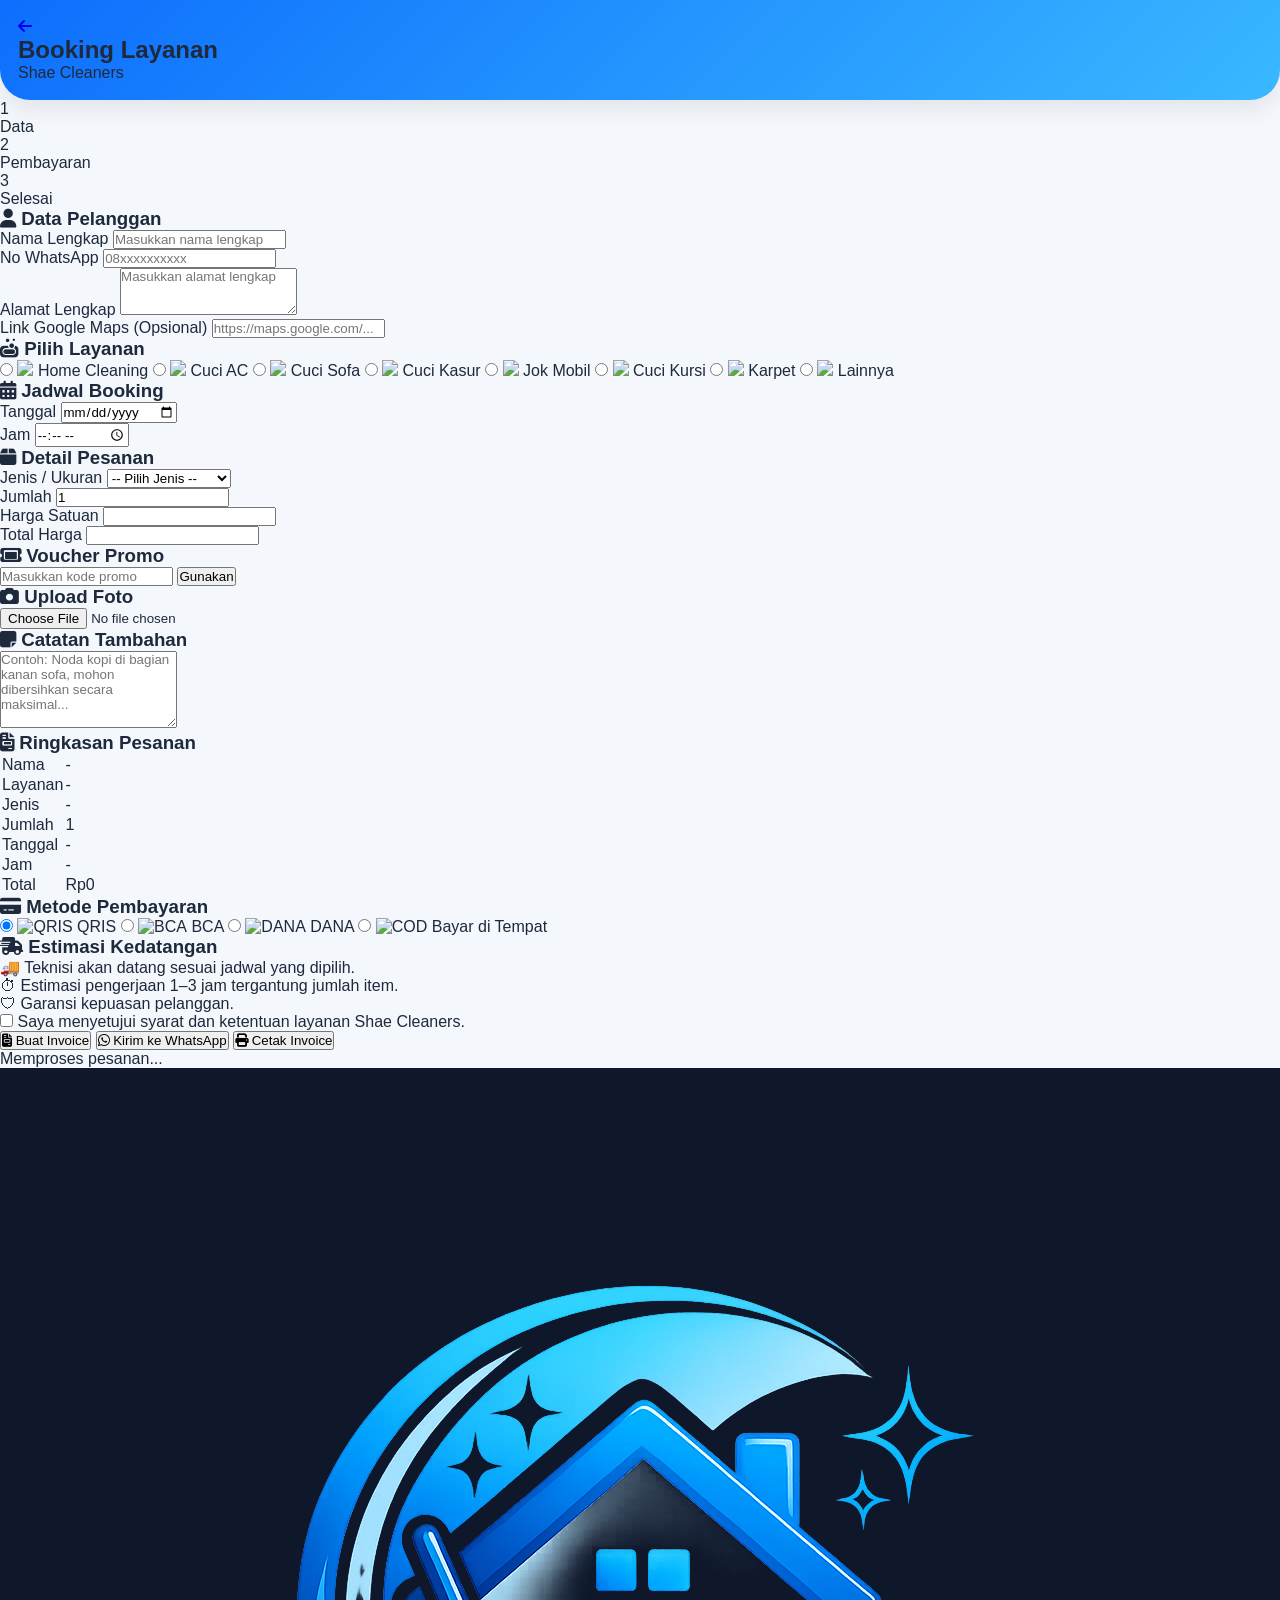
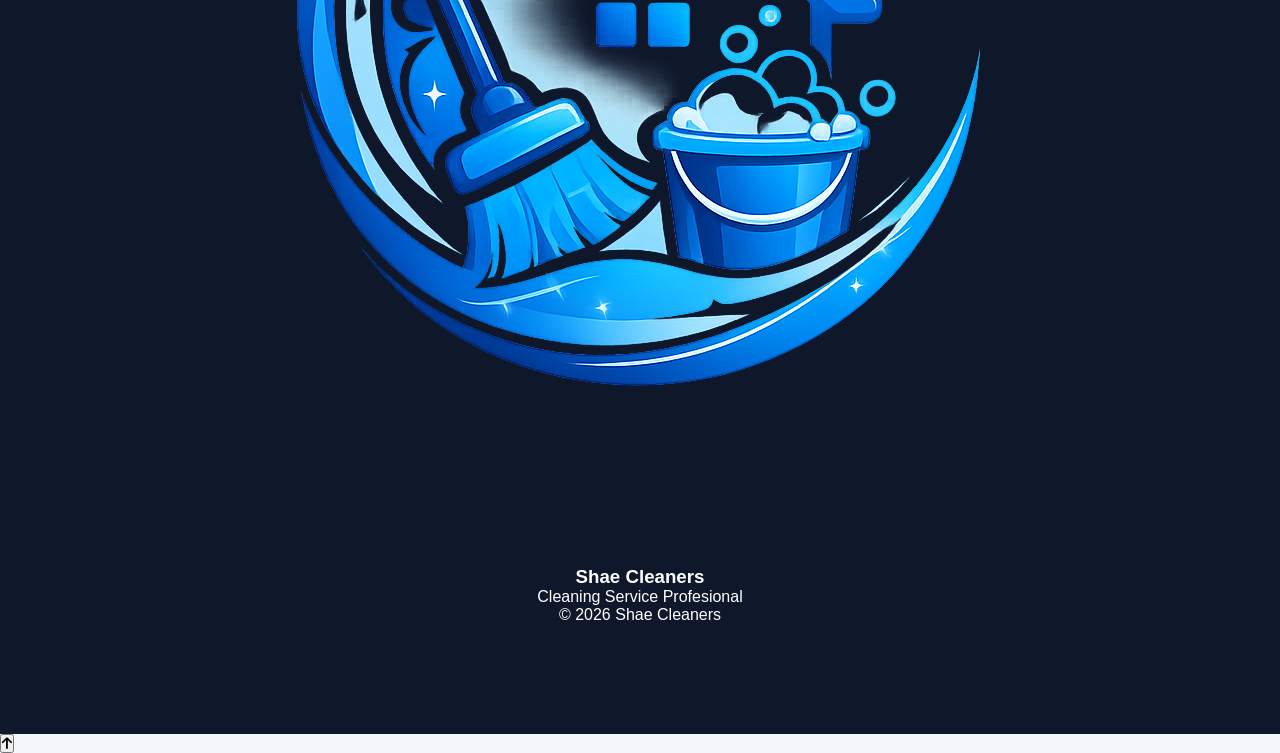
==== order/order.html @ 7d2baee8 "Add files via upload" ====
<!DOCTYPE html>
<html lang="id">
<head>

<meta charset="UTF-8">

<meta name="viewport" content="width=device-width, initial-scale=1.0">

<title>Booking Layanan | Shae Cleaners</title>

<link rel="stylesheet" href="../style.css">

<link rel="stylesheet" href="../order.css">

<link rel="stylesheet" href="https://cdnjs.cloudflare.com/ajax/libs/font-awesome/6.7.2/css/all.min.css">

</head>

<body>

<!-- HEADER -->

<header class="order-header">

<a href="../index.html" class="back-btn">

<i class="fa-solid fa-arrow-left"></i>

</a>

<div>

<h2>Booking Layanan</h2>

<p>Shae Cleaners</p>

</div>

</header>

<!-- PROGRESS -->

<section class="progress-box">

<div class="progress-step active">

<div class="circle">1</div>

<span>Data</span>

</div>

<div class="line"></div>

<div class="progress-step">

<div class="circle">2</div>

<span>Pembayaran</span>

</div>

<div class="line"></div>

<div class="progress-step">

<div class="circle">3</div>

<span>Selesai</span>

</div>

</section>

<!-- DATA PELANGGAN -->

<section class="card-form">

<h3>

<i class="fa-solid fa-user"></i>

Data Pelanggan

</h3>

<div class="form-group">

<label>Nama Lengkap</label>

<input
type="text"
id="nama"
placeholder="Masukkan nama lengkap">

</div>

<div class="form-group">

<label>No WhatsApp</label>

<input
type="tel"
id="wa"
placeholder="08xxxxxxxxxx">

</div>

<div class="form-group">

<label>Alamat Lengkap</label>

<textarea
id="alamat"
rows="3"
placeholder="Masukkan alamat lengkap"></textarea>

</div>

<div class="form-group">

<label>Link Google Maps (Opsional)</label>

<input
type="url"
id="maps"
placeholder="https://maps.google.com/...">

</div>

</section>

<!-- PILIH LAYANAN -->

<section class="card-form">

<h3>

<i class="fa-solid fa-soap"></i>

Pilih Layanan

</h3>

<div class="service-grid">

<label class="service-card">

<input
type="radio"
name="layanan"
value="Home Cleaning">

<img src="../assets/icons/home.png">

<span>Home Cleaning</span>

</label>

<label class="service-card">

<input
type="radio"
name="layanan"
value="Cuci AC">

<img src="../assets/icons/ac.png">

<span>Cuci AC</span>

</label>

<label class="service-card">

<input
type="radio"
name="layanan"
value="Cuci Sofa">

<img src="../assets/icons/sofa.png">

<span>Cuci Sofa</span>

</label>

<label class="service-card">

<input
type="radio"
name="layanan"
value="Cuci Kasur">

<img src="../assets/icons/kasur.png">

<span>Cuci Kasur</span>

</label>

<label class="service-card">

<input
type="radio"
name="layanan"
value="Jok Mobil">

<img src="../assets/icons/mobil.png">

<span>Jok Mobil</span>

</label>

<label class="service-card">

<input
type="radio"
name="layanan"
value="Cuci Kursi">

<img src="../assets/icons/kursi.png">

<span>Cuci Kursi</span>

</label>

<label class="service-card">

<input
type="radio"
name="layanan"
value="Cuci Karpet">

<img src="../assets/icons/karpet.png">

<span>Karpet</span>

</label>

<label class="service-card">

<input
type="radio"
name="layanan"
value="Lainnya">

<img src="../assets/icons/more.png">

<span>Lainnya</span>

</label>

</div>

</section>

<!-- JADWAL -->

<section class="card-form">

<h3>

<i class="fa-solid fa-calendar-days"></i>

Jadwal Booking

</h3>

<div class="form-group">

<label>Tanggal</label>

<input type="date" id="tanggal">

</div>

<div class="form-group">

<label>Jam</label>

<input type="time" id="jam">

</div>

</section>
<!-- ================= DETAIL PESANAN ================= -->

<section class="card-form">

<h3>
<i class="fa-solid fa-box"></i>
Detail Pesanan
</h3>

<div class="form-group">

<label>Jenis / Ukuran</label>

<select id="jenis">

<option value="">-- Pilih Jenis --</option>

<option value="Sofa 1 Seater">Sofa 1 Seater</option>

<option value="Sofa 2 Seater">Sofa 2 Seater</option>

<option value="Sofa L">Sofa L</option>

<option value="Single Bed">Single Bed</option>

<option value="Queen Bed">Queen Bed</option>

<option value="King Bed">King Bed</option>

<option value="2 Baris">Jok Mobil 2 Baris</option>

<option value="3 Baris">Jok Mobil 3 Baris</option>

</select>

</div>

<div class="form-group">

<label>Jumlah</label>

<input
type="number"
id="qty"
min="1"
value="1">

</div>

<div class="form-group">

<label>Harga Satuan</label>

<input
type="text"
id="harga"
readonly>

</div>

<div class="form-group">

<label>Total Harga</label>

<input
type="text"
id="total"
readonly>

</div>

</section>

<!-- ================= VOUCHER ================= -->

<section class="card-form">

<h3>

<i class="fa-solid fa-ticket"></i>

Voucher Promo

</h3>

<div class="voucher-box">

<input

type="text"

id="voucher"

placeholder="Masukkan kode promo">

<button id="cekVoucher">

Gunakan

</button>

</div>

<p id="voucherInfo"></p>

</section>

<!-- ================= FOTO ================= -->

<section class="card-form">

<h3>

<i class="fa-solid fa-camera"></i>

Upload Foto

</h3>

<input

type="file"

id="foto"

accept="image/*"

capture="environment">

<img id="previewFoto">

</section>

<!-- ================= CATATAN ================= -->

<section class="card-form">

<h3>

<i class="fa-solid fa-note-sticky"></i>

Catatan Tambahan

</h3>

<textarea

id="catatan"

rows="5"

placeholder="Contoh: Noda kopi di bagian kanan sofa, mohon dibersihkan secara maksimal..."></textarea>

</section>

<!-- ================= RINGKASAN ================= -->

<section class="card-form summary">

<h3>

<i class="fa-solid fa-file-invoice"></i>

Ringkasan Pesanan

</h3>

<table>

<tr>

<td>Nama</td>

<td id="sNama">-</td>

</tr>

<tr>

<td>Layanan</td>

<td id="sLayanan">-</td>

</tr>

<tr>

<td>Jenis</td>

<td id="sJenis">-</td>

</tr>

<tr>

<td>Jumlah</td>

<td id="sQty">1</td>

</tr>

<tr>

<td>Tanggal</td>

<td id="sTanggal">-</td>

</tr>

<tr>

<td>Jam</td>

<td id="sJam">-</td>

</tr>

<tr>

<td>Total</td>

<td id="sTotal">

Rp0

</td>

</tr>

</table>

</section>
<!-- ================= METODE PEMBAYARAN ================= -->

<section class="card-form">

<h3>
<i class="fa-solid fa-credit-card"></i>
Metode Pembayaran
</h3>

<div class="payment-grid">

<label class="payment-card">
<input type="radio" name="payment" value="QRIS" checked>
<img src="../assets/payment/qris.png" alt="QRIS">
<span>QRIS</span>
</label>

<label class="payment-card">
<input type="radio" name="payment" value="Transfer BCA">
<img src="../assets/payment/bca.png" alt="BCA">
<span>BCA</span>
</label>

<label class="payment-card">
<input type="radio" name="payment" value="DANA">
<img src="../assets/payment/dana.png" alt="DANA">
<span>DANA</span>
</label>

<label class="payment-card">
<input type="radio" name="payment" value="COD">
<img src="../assets/payment/cod.png" alt="COD">
<span>Bayar di Tempat</span>
</label>

</div>

</section>

<!-- ================= ESTIMASI ================= -->

<section class="card-form">

<h3>
<i class="fa-solid fa-truck-fast"></i>
Estimasi Kedatangan
</h3>

<div class="info-box">

<p>
🚚 Teknisi akan datang sesuai jadwal yang dipilih.
</p>

<p>
⏱ Estimasi pengerjaan 1–3 jam tergantung jumlah item.
</p>

<p>
🛡 Garansi kepuasan pelanggan.
</p>

</div>

</section>

<!-- ================= PERSETUJUAN ================= -->

<section class="card-form">

<label class="checkbox">

<input type="checkbox" id="agree">

<span>

Saya menyetujui syarat dan ketentuan layanan Shae Cleaners.

</span>

</label>

</section>

<!-- ================= TOMBOL AKSI ================= -->

<section class="action-area">

<button id="btnInvoice" class="btn-primary">

<i class="fa-solid fa-file-invoice"></i>

Buat Invoice

</button>

<button id="btnWhatsapp" class="btn-success">

<i class="fa-brands fa-whatsapp"></i>

Kirim ke WhatsApp

</button>

<button id="btnPrint" class="btn-secondary">

<i class="fa-solid fa-print"></i>

Cetak Invoice

</button>

</section>

<!-- ================= LOADING ================= -->

<div id="loadingOrder" class="loading-order">

<div class="spinner"></div>

<p>

Memproses pesanan...

</p>

</div>

<!-- ================= FOOTER ================= -->

<footer class="order-footer">

<img src="../assets/logo/logo.png" alt="Shae Cleaners">

<h3>Shae Cleaners</h3>

<p>

Cleaning Service Profesional

</p>

<p>

© <span id="year"></span> Shae Cleaners

</p>

</footer>

<!-- ================= SCRIPT ================= -->

<script src="../order.js"></script>

<script src="../app.js"></script>

</body>

</html>
---- style.css ----
/*====================================
 Shae Cleaners Premium Theme V3
====================================*/

:root{

--primary:#0D6EFD;
--secondary:#3AA8FF;
--accent:#00C2FF;
--bg:#F4F8FD;
--white:#FFFFFF;
--dark:#1E293B;
--text:#555;
--radius:18px;
--shadow:0 10px 25px rgba(0,0,0,.08);

}

*{
margin:0;
padding:0;
box-sizing:border-box;
font-family:'Poppins',sans-serif;
}

html{
scroll-behavior:smooth;
}

body{

background:var(--bg);
color:var(--dark);
overflow-x:hidden;

}

/*=========================
Splash Screen
=========================*/

#splash{

position:fixed;
top:0;
left:0;
width:100%;
height:100%;
background:linear-gradient(135deg,#0D6EFD,#37B6FF);
display:flex;
flex-direction:column;
justify-content:center;
align-items:center;
z-index:99999;

}

#splash .logo{

width:110px;
animation:zoom 2s infinite;

}

#splash h2{

margin-top:20px;
color:white;
font-size:26px;

}

.loader{

width:55px;
height:55px;
border:5px solid rgba(255,255,255,.2);
border-top:5px solid white;
border-radius:50%;
margin-top:20px;
animation:spin 1s linear infinite;

}

@keyframes spin{

100%{

transform:rotate(360deg);

}

}

@keyframes zoom{

50%{

transform:scale(1.08);

}

}

/*=========================
HEADER
=========================*/

header{

background:linear-gradient(135deg,#0D6EFD,#39B8FF);
padding:18px;
border-radius:0 0 30px 30px;
box-shadow:var(--shadow);
position:sticky;
top:0;
z-index:1000;

}

.topbar{

display:flex;
justify-content:space-between;
align-items:center;

}

.logo-area{

display:flex;
align-items:center;

}

.logo-area img{

width:55px;
margin-right:12px;

}

.logo-area h3{

color:white;
font-size:21px;

}

.logo-area p{

color:#EAF6FF;
font-size:12px;

}

.profile{

display:flex;
gap:15px;

}

.profile i{

color:white;
font-size:22px;
cursor:pointer;
transition:.3s;

}

.profile i:hover{

transform:scale(1.2);

}

.search-box{

margin-top:20px;
background:white;
border-radius:50px;
padding:13px 18px;
display:flex;
align-items:center;
box-shadow:var(--shadow);

}

.search-box i{

color:#999;

}

.search-box input{

flex:1;
border:none;
outline:none;
font-size:15px;
margin-left:10px;

}

/*=========================
HERO
=========================*/

.hero{

margin:20px;

}

.slider{

position:relative;
overflow:hidden;
border-radius:25px;
box-shadow:var(--shadow);

}

.slide{

display:none;
position:relative;

}

.slide.active{

display:block;
animation:fade 1s;

}

.slide img{

width:100%;
height:240px;
object-fit:cover;

}

.caption{

position:absolute;
left:25px;
bottom:30px;
color:white;

}

.caption h2{

font-size:28px;

}

.caption p{

margin:10px 0;

}

.caption a{

display:inline-block;
background:white;
color:var(--primary);
padding:12px 22px;
border-radius:40px;
text-decoration:none;
font-weight:600;
transition:.3s;

}

.caption a:hover{

transform:translateY(-3px);

}

@keyframes fade{

from{

opacity:0;

}

to{

opacity:1;

}

}

/*=========================
MENU GRID
=========================*/

.menu{

padding:20px;

}

.menu h2{

margin-bottom:20px;

}

.grid{

display:grid;
grid-template-columns:repeat(4,1fr);
gap:16px;

}

.card{

background:white;
padding:18px;
border-radius:20px;
text-align:center;
text-decoration:none;
color:#333;
box-shadow:var(--shadow);
transition:.35s;

}

.card:hover{

transform:translateY(-8px);

}

.card img{

width:55px;
margin-bottom:10px;

}

.card span{

font-size:14px;
font-weight:600;

}

/*=========================
RESPONSIVE
=========================*/

@media(max-width:768px){

.grid{

grid-template-columns:repeat(4,1fr);

}

.card{

padding:15px;

}

.card img{

width:42px;

}
.card span{
font-size:12px;
}
.caption h2{
font-size:22px;
}
.slide img{
height:200px;
}}
@media(max-width:480px){
.grid{
grid-template-columns:repeat(2,1fr);
}
header{
border-radius:0 0 25px 25px;
}}
/*====================================
 PROMO SECTION
====================================*/

.promo-section{

padding:25px 20px;

}

.section-title{

font-size:24px;
font-weight:700;
margin-bottom:20px;
color:var(--dark);

}

.promo-slider{

display:flex;
gap:18px;
overflow-x:auto;
scroll-behavior:smooth;
padding-bottom:10px;

}

.promo-slider::-webkit-scrollbar{

display:none;

}

.promo-card{

min-width:320px;
background:#fff;
border-radius:22px;
overflow:hidden;
box-shadow:var(--shadow);
transition:.35s;

}

.promo-card:hover{

transform:translateY(-8px);

}

.promo-card img{

width:100%;
height:180px;
object-fit:cover;

}

.promo-info{

padding:18px;

}

.promo-info h3{

font-size:20px;

}

.promo-info p{

margin:10px 0;
color:#666;

}

.promo-info a{

display:inline-block;
padding:10px 20px;
background:linear-gradient(135deg,#0D6EFD,#39B8FF);
color:#fff;
text-decoration:none;
border-radius:30px;
font-weight:600;

}

/*====================================
 COUNTER
====================================*/

.counter{

display:grid;
grid-template-columns:repeat(4,1fr);
gap:18px;
padding:20px;

}

.counter-box{

background:#fff;
padding:22px;
text-align:center;
border-radius:20px;
box-shadow:var(--shadow);
transition:.35s;

}

.counter-box:hover{

transform:translateY(-6px);

}

.counter-box h2{

font-size:30px;
color:var(--primary);

}

.counter-box p{

margin-top:8px;
font-size:14px;
color:#666;

}

/*====================================
 WHY US
====================================*/

.why-us{

padding:30px 20px;

}

.why-us h2{

text-align:center;
margin-bottom:25px;

}

.why-grid{

display:grid;
grid-template-columns:repeat(2,1fr);
gap:20px;

}

.why-card{

background:#fff;
padding:28px;
border-radius:22px;
text-align:center;
box-shadow:var(--shadow);
transition:.4s;

}

.why-card:hover{

transform:translateY(-8px);

}

.why-card i{

font-size:42px;
color:var(--primary);
margin-bottom:15px;

}

.why-card h4{

margin-bottom:10px;

}

.why-card p{

color:#666;
font-size:14px;

}

/*====================================
 BEFORE AFTER
====================================*/

.before-after{

padding:30px 20px;

}

.before-after h2{

margin-bottom:20px;

}

.compare-slider{

position:relative;
overflow:hidden;
border-radius:25px;
box-shadow:var(--shadow);

}

.compare-slider img{

width:100%;
display:block;

}

.before{

position:absolute;
top:0;
left:0;
width:50%;
overflow:hidden;

}

/*====================================
 TESTIMONIAL
====================================*/

.testimonial{

padding:35px 20px;

}

.testimonial-slider{

display:flex;
gap:20px;
overflow-x:auto;
scroll-behavior:smooth;

}

.testimonial-slider::-webkit-scrollbar{

display:none;

}

.testimonial-card{

min-width:300px;
background:#fff;
padding:25px;
border-radius:22px;
box-shadow:var(--shadow);

}

.testimonial-card p{

margin:15px 0;
line-height:1.6;
color:#555;

}

.testimonial-card strong{

color:var(--primary);

}

/*====================================
 CTA
====================================*/

.cta{

margin:40px 20px;
padding:45px 25px;
text-align:center;
border-radius:28px;
background:linear-gradient(135deg,#0D6EFD,#39B8FF);
color:#fff;

}

.cta h2{

font-size:30px;

}

.cta p{

margin:15px 0 25px;

}

.btn-order{

display:inline-block;
padding:14px 30px;
background:#fff;
color:#0D6EFD;
border-radius:40px;
text-decoration:none;
font-weight:700;
transition:.3s;

}

.btn-order:hover{

transform:scale(1.05);

}

/*====================================
 GLASS EFFECT
====================================*/

.glass{

background:rgba(255,255,255,.15);
backdrop-filter:blur(15px);
border:1px solid rgba(255,255,255,.2);

}

/*====================================
 ANIMATION
====================================*/

.fade-up{

animation:fadeUp .8s ease;

}

@keyframes fadeUp{

from{

opacity:0;
transform:translateY(30px);

}

to{

opacity:1;
transform:translateY(0);

}

}

.zoom{

animation:zoomIn .6s;

}

@keyframes zoomIn{

from{

opacity:0;
transform:scale(.9);

}

to{

opacity:1;
transform:scale(1);

}

}

/*====================================
 RESPONSIVE
====================================*/

@media(max-width:768px){

.counter{

grid-template-columns:repeat(2,1fr);

}

.why-grid{

grid-template-columns:1fr;

}

.promo-card{

min-width:280px;

}

.cta h2{

font-size:24px;

}

}

@media(max-width:480px){

.counter{

grid-template-columns:1fr 1fr;

}

.testimonial-card{

min-width:260px;

}

}
/*====================================
VIDEO SECTION
====================================*/

.video-section{
padding:60px 20px;
}

.video-box{
position:relative;
overflow:hidden;
border-radius:25px;
box-shadow:0 15px 40px rgba(0,0,0,.15);
}

.video-box video{
width:100%;
display:block;
border-radius:25px;
transition:.5s;
}

.video-box:hover video{
transform:scale(1.03);
}

/*====================================
GALLERY
====================================*/

.gallery{
padding:60px 20px;
}

.gallery-slider{
display:flex;
gap:18px;
overflow-x:auto;
scroll-behavior:smooth;
padding-bottom:10px;
}

.gallery-slider::-webkit-scrollbar{
display:none;
}

.gallery-slider img{
width:280px;
height:200px;
object-fit:cover;
border-radius:22px;
box-shadow:0 10px 25px rgba(0,0,0,.12);
transition:.35s;
cursor:pointer;
}

.gallery-slider img:hover{
transform:scale(1.05);
}

/*====================================
MAP
====================================*/

.maps{
padding:60px 20px;
}

.maps iframe{
width:100%;
height:350px;
border:none;
border-radius:25px;
box-shadow:0 10px 25px rgba(0,0,0,.12);
}

/*====================================
FLOATING WHATSAPP
====================================*/

.floating-wa{

position:fixed;

right:22px;

bottom:95px;

width:65px;

height:65px;

background:#25D366;

border-radius:50%;

display:flex;

align-items:center;

justify-content:center;

color:#fff;

font-size:34px;

text-decoration:none;

box-shadow:0 10px 30px rgba(37,211,102,.4);

z-index:999;

animation:pulse 2s infinite;

transition:.3s;

}

.floating-wa:hover{

transform:scale(1.12);

}

@keyframes pulse{

0%{

box-shadow:0 0 0 0 rgba(37,211,102,.5);

}

70%{

box-shadow:0 0 0 18px rgba(37,211,102,0);

}

100%{

box-shadow:0 0 0 0 rgba(37,211,102,0);

}

}

/*====================================
BOTTOM NAVIGATION
====================================*/

.bottom-nav{

position:fixed;

bottom:0;

left:0;

width:100%;

background:#fff;

display:flex;

justify-content:space-around;

align-items:center;

padding:10px 0;

box-shadow:0 -5px 20px rgba(0,0,0,.08);

z-index:999;

}

.bottom-nav a{

text-decoration:none;

color:#777;

display:flex;

flex-direction:column;

align-items:center;

font-size:12px;

transition:.3s;

}

.bottom-nav a.active{

color:var(--primary);

}

.bottom-nav i{

font-size:22px;

margin-bottom:4px;

}

.order-button{

width:62px;

height:62px;

background:linear-gradient(135deg,#0D6EFD,#39B8FF);

border-radius:50%;

display:flex;

align-items:center;

justify-content:center;

color:#fff;

font-size:26px;

margin-top:-35px;

box-shadow:0 10px 25px rgba(13,110,253,.35);

}

/*====================================
FOOTER
====================================*/

footer{

background:#0F172A;

padding:70px 20px 110px;

text-align:center;

color:#fff;

}

.footer-logo{

width:85px;

margin-bottom:15px;

}

.footer-menu{

margin:30px 0;

display:flex;

justify-content:center;

flex-wrap:wrap;

gap:20px;

}

.footer-menu a{

color:#ddd;

text-decoration:none;

transition:.3s;

}

.footer-menu a:hover{

color:#fff;

}

.social{

display:flex;

justify-content:center;

gap:18px;

margin-bottom:25px;

}

.social a{

width:45px;

height:45px;

border-radius:50%;

background:#1E293B;

display:flex;

align-items:center;

justify-content:center;

color:#fff;

font-size:20px;

transition:.3s;

}

.social a:hover{

background:var(--primary);

transform:translateY(-5px);

}

copyright{

color:#aaa;

font-size:14px;

}

/*====================================
RIPPLE EFFECT
====================================*/

.ripple{

position:relative;

overflow:hidden;

}

.ripple::after{

content:"";

position:absolute;

width:10px;

height:10px;

background:rgba(255,255,255,.6);

border-radius:50%;

transform:scale(0);

opacity:0;

transition:.6s;

}

.ripple:active::after{

transform:scale(30);

opacity:1;

}

/*====================================
DARK MODE
====================================*/

.dark{

background:#0F172A;

color:#fff;

}

.dark .card,
.dark .promo-card,
.dark .counter-box,
.dark .why-card,
.dark .testimonial-card{

background:#1E293B;

color:#fff;

}

.dark header{

background:#111827;

}

.dark footer{

background:#020617;

}

/*====================================
SCROLLBAR
====================================*/

::-webkit-scrollbar{

width:8px;

}

::-webkit-scrollbar-thumb{

background:#0D6EFD;

border-radius:20px;

}

/*====================================
RESPONSIVE
====================================*/

@media(max-width:768px){

.gallery-slider img{

width:220px;

height:170px;

}

.maps iframe{

height:280px;

}

.order-button{

width:58px;

height:58px;

}

}

@media(max-width:480px){

.bottom-nav span{

font-size:11px;

}

.floating-wa{

width:58px;

height:58px;

font-size:30px;

right:18px;

bottom:90px;

}

}
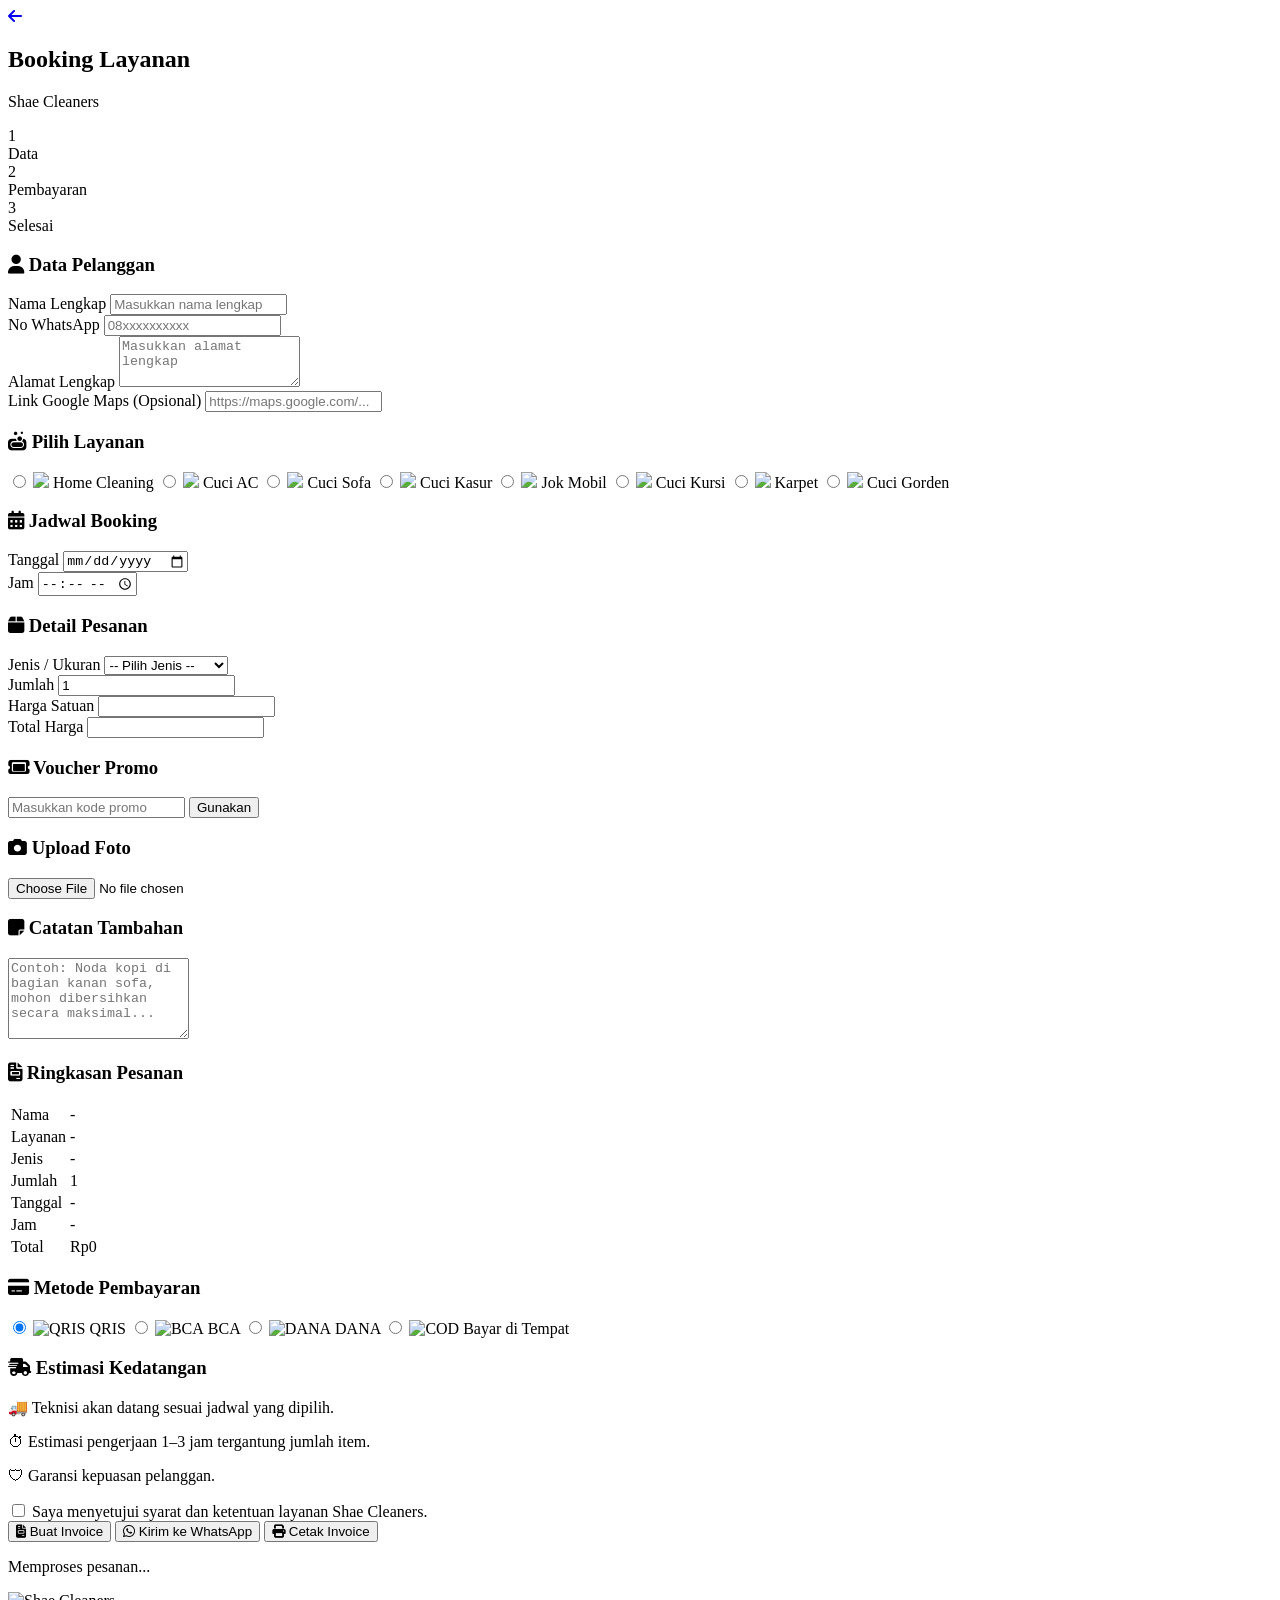
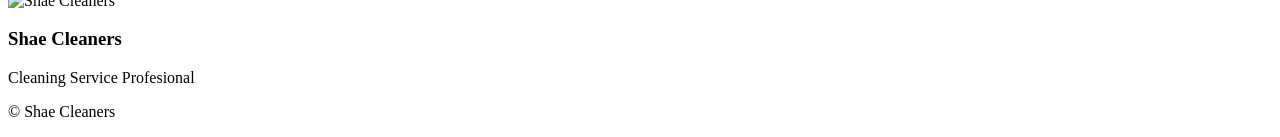
==== commit 0e5032d4: "Update order.html" ====
--- a/order/order.html
+++ b/order/order.html
@@ -8,9 +8,9 @@
 
 <title>Booking Layanan | Shae Cleaners</title>
 
-<link rel="stylesheet" href="../style.css">
-
-<link rel="stylesheet" href="../order.css">
+<link rel="stylesheet" href="style.css">
+
+<link rel="stylesheet" href="order/order.css">
 
 <link rel="stylesheet" href="https://cdnjs.cloudflare.com/ajax/libs/font-awesome/6.7.2/css/all.min.css">
 
@@ -22,7 +22,7 @@
 
 <header class="order-header">
 
-<a href="../index.html" class="back-btn">
+<a href="index.html" class="back-btn">
 
 <i class="fa-solid fa-arrow-left"></i>
 
@@ -151,7 +151,7 @@
 name="layanan"
 value="Home Cleaning">
 
-<img src="../assets/icons/home.png">
+<img src="assets/icons/homeclening.png">
 
 <span>Home Cleaning</span>
 
@@ -164,7 +164,7 @@
 name="layanan"
 value="Cuci AC">
 
-<img src="../assets/icons/ac.png">
+<img src="assets/icons/cuciac.png">
 
 <span>Cuci AC</span>
 
@@ -177,7 +177,7 @@
 name="layanan"
 value="Cuci Sofa">
 
-<img src="../assets/icons/sofa.png">
+<img src="assets/icons/cucisofa.png">
 
 <span>Cuci Sofa</span>
 
@@ -190,7 +190,7 @@
 name="layanan"
 value="Cuci Kasur">
 
-<img src="../assets/icons/kasur.png">
+<img src="assets/icons/cucikasur.png">
 
 <span>Cuci Kasur</span>
 
@@ -203,7 +203,7 @@
 name="layanan"
 value="Jok Mobil">
 
-<img src="../assets/icons/mobil.png">
+<img src="assets/icons/cucijokmobil.png">
 
 <span>Jok Mobil</span>
 
@@ -216,7 +216,7 @@
 name="layanan"
 value="Cuci Kursi">
 
-<img src="../assets/icons/kursi.png">
+<img src="assets/icons/cucikursi.png">
 
 <span>Cuci Kursi</span>
 
@@ -229,7 +229,7 @@
 name="layanan"
 value="Cuci Karpet">
 
-<img src="../assets/icons/karpet.png">
+<img src="assets/icons/cucikarpet.png">
 
 <span>Karpet</span>
 
@@ -242,9 +242,9 @@
 name="layanan"
 value="Lainnya">
 
-<img src="../assets/icons/more.png">
-
-<span>Lainnya</span>
+<img src="assets/icons/cucigorden.png">
+
+<span>Cuci Gorden</span>
 
 </label>
 
@@ -526,25 +526,25 @@
 
 <label class="payment-card">
 <input type="radio" name="payment" value="QRIS" checked>
-<img src="../assets/payment/qris.png" alt="QRIS">
+<img src="assets/payment/qris.png" alt="QRIS">
 <span>QRIS</span>
 </label>
 
 <label class="payment-card">
 <input type="radio" name="payment" value="Transfer BCA">
-<img src="../assets/payment/bca.png" alt="BCA">
+<img src="assets/payment/bca.png" alt="BCA">
 <span>BCA</span>
 </label>
 
 <label class="payment-card">
 <input type="radio" name="payment" value="DANA">
-<img src="../assets/payment/dana.png" alt="DANA">
+<img src="assets/payment/dana.png" alt="DANA">
 <span>DANA</span>
 </label>
 
 <label class="payment-card">
 <input type="radio" name="payment" value="COD">
-<img src="../assets/payment/cod.png" alt="COD">
+<img src="assets/payment/cod.png" alt="COD">
 <span>Bayar di Tempat</span>
 </label>
 
@@ -645,7 +645,7 @@
 
 <footer class="order-footer">
 
-<img src="../assets/logo/logo.png" alt="Shae Cleaners">
+<img src="assets/logo/logo.png" alt="Shae Cleaners">
 
 <h3>Shae Cleaners</h3>
 
@@ -665,10 +665,10 @@
 
 <!-- ================= SCRIPT ================= -->
 
-<script src="../order.js"></script>
-
-<script src="../app.js"></script>
+<script src="order/order.js"></script>
+
+<script src="app.js"></script>
 
 </body>
 
-</html>+</html>
